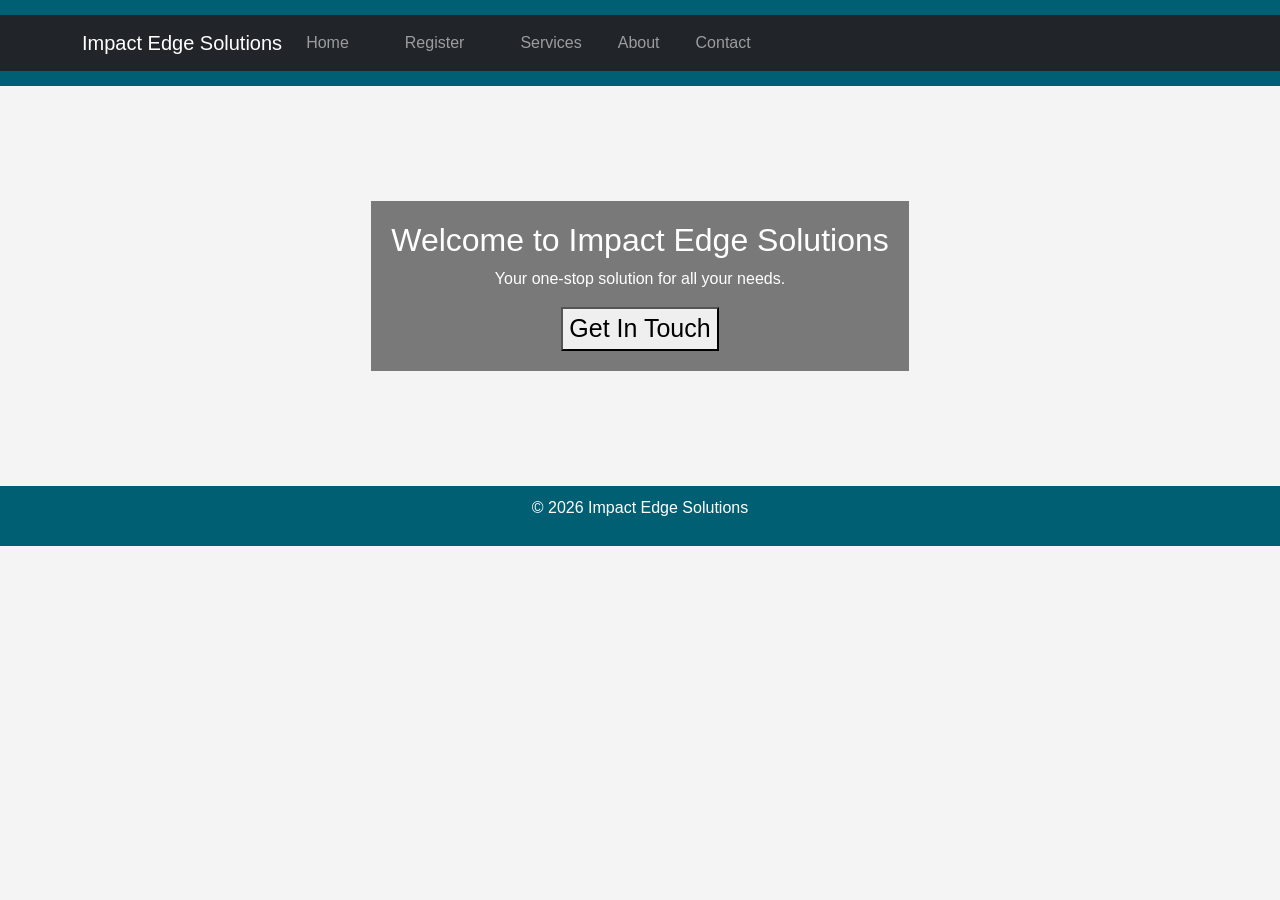
==== index.html @ 92d0638d "Add files via upload" ====
<!DOCTYPE html>
<html lang="en">
<head>
    <meta charset="UTF-8">
    <meta name="viewport" content="width=device-width, initial-scale=1.0">
    <title>My First GitHub Page</title>
    
    <link rel="stylesheet" href="styles.css">
    <!-- Bootstrap CSS -->
<link href="https://cdn.jsdelivr.net/npm/bootstrap@5.3.0/dist/css/bootstrap.min.css" rel="stylesheet">

</head>
<body>
    <header>

    <nav class="navbar navbar-expand-lg navbar-dark bg-dark">
        <div class="container">
            <a class="navbar-brand" href="index.html">Impact Edge Solutions</a>
            <button class="navbar-toggler" type="button" data-bs-toggle="collapse" data-bs-target="#navbarNav">
                <span class="navbar-toggler-icon"></span>
            </button>
            <div class="collapse navbar-collapse" id="navbarNav">
                <ul class="navbar-nav">
                    <li class="nav-item">
                        <a class="nav-link" href="index.html">Home</a>
                        <li>
                        <li class="nav-item">
                        <a class="nav-link" href="register.html">Register</a>
                        <li>
                        </li class="nav-item">
                        <a class="nav-link" href="services.html">Services</a>
                        <li>
                        <li class="nav-item">
                        <a class="nav-link" href="about.html">About</a>
                        </li>
                        <li class="nav-item">
                        <a class="nav-link" href="contact.html">Contact</a>
                        <li>
                        
                    
                </ul>
            </div>
        </div>
    </nav>
</header>

    <body>
        
   

    <section id="hero">
        <div class="hero-content">
            <h2>Welcome to Impact Edge Solutions</h2>
            <p>Your one-stop solution for all your needs.</p>
            <a href="register.html">
            <button style="font-size: 25px;"; background-color: grey; color: lightblue;border-radius:5px;>Get In Touch</button>
            </a>
      </section>



    <footer>
        <p>&copy; 2026 Impact Edge Solutions</p>
    </footer>
    <!-- Bootstrap JS and dependencies -->
<script src="https://cdn.jsdelivr.net/npm/@popperjs/core@2.11.6/dist/umd/popper.min.js"></script>
<script src="https://cdn.jsdelivr.net/npm/bootstrap@5.3.0/dist/js/bootstrap.min.js"></script>
<link rel="stylesheet" href="styles.css">
</head>
<body>
    

    <!-- Bootstrap JS and dependencies -->
    <script src="https://cdn.jsdelivr.net/npm/@popperjs/core@2.11.6/dist/umd/popper.min.js"></script>
    <script src="https://cdn.jsdelivr.net/npm/bootstrap@5.3.0/dist/js/bootstrap.min.js"></script>
</body>
</html>

</body>
</html>
---- styles.css ----
body {
    font-family: 'Arial', sans-serif;
    margin: 0;
    padding: 0;
    background-color: #f4f4f4;
    color: #333;
}

header {
    background-color: #005f73;
    color: white;
    padding: 15px 0;
}

.header-content {
    max-width: 1200px;
    margin: 0 auto;
    display: flex;
    justify-content: space-between;
    align-items: center;
}

header h1 {
    margin-left: 20px;
}

nav ul {
    list-style: none;
    display: flex;
}

nav ul li {
    margin-right: 20px;
}

nav ul li a {
    color: white;
    text-decoration: none;
    font-weight: bold;
}

#hero {
    background-image: url('https://i.imgur.com/oXrLmSl.jpg'); /* Add your image path */
    background-size: cover;
    background-position: center;
    height: 400px;
    display: flex;
    align-items: center;
    justify-content: center;
    text-align: center;
    color: white;
}

.hero-content {
    background-color: rgba(0, 0, 0, 0.5);
    padding: 20px;
}

.hero-button {
    display: inline-block;
    margin-top: 20px;
    padding: 10px 20px;
    background-color: #ee6c4d;
    color: white;
    text-decoration: none;
    border-radius: 5px;
    transition: background-color 0.3s;
}

.hero-button:hover {
    background-color: #d64b2a;
}

footer {
    background-color: #005f73;
    color: white;
    text-align: center;
    padding: 10px 0;
}


/* Styling for Services Section */
#services {
    background-color: #ffffff;
    padding: 20px;
    text-align: left;
}

#services h2 {
    color: #0022ff;
    margin-bottom: 15px;
}

#services ul {
    list-style-type: circle;
    margin-left: 20px;
}

#services li {
    margin-bottom: 10px;
}

/* Styling for About Section */
#about {
    background-color: #f0f0f0;
    padding: 20px;
    text-align: left;
}

#about h2 {
    color: #28a745;
    margin-bottom: 15px;
}

/* Styling for Contact Section */
#contact {
    background-color: #fff;
    padding: 20px;
    text-align: left;
}

#contact h2 {
    color: #dc3545;
    margin-bottom: 15px;
}

#contact p {
    margin-bottom: 10px;
}

/* Hover Effects */
#services li:hover,
#contact p:hover {
    color: #0056b3;
    cursor: pointer;
}

/* Responsive Design Adjustments */
@media screen and (max-width: 768px) {
    #services, #about, #contact {
        text-align: center;
    }

    #services ul {
        list-style-type: none;
        padding: 0;
    }
}
---- styles.css ----
body {
    font-family: 'Arial', sans-serif;
    margin: 0;
    padding: 0;
    background-color: #f4f4f4;
    color: #333;
}

header {
    background-color: #005f73;
    color: white;
    padding: 15px 0;
}

.header-content {
    max-width: 1200px;
    margin: 0 auto;
    display: flex;
    justify-content: space-between;
    align-items: center;
}

header h1 {
    margin-left: 20px;
}

nav ul {
    list-style: none;
    display: flex;
}

nav ul li {
    margin-right: 20px;
}

nav ul li a {
    color: white;
    text-decoration: none;
    font-weight: bold;
}

#hero {
    background-image: url('https://i.imgur.com/oXrLmSl.jpg'); /* Add your image path */
    background-size: cover;
    background-position: center;
    height: 400px;
    display: flex;
    align-items: center;
    justify-content: center;
    text-align: center;
    color: white;
}

.hero-content {
    background-color: rgba(0, 0, 0, 0.5);
    padding: 20px;
}

.hero-button {
    display: inline-block;
    margin-top: 20px;
    padding: 10px 20px;
    background-color: #ee6c4d;
    color: white;
    text-decoration: none;
    border-radius: 5px;
    transition: background-color 0.3s;
}

.hero-button:hover {
    background-color: #d64b2a;
}

footer {
    background-color: #005f73;
    color: white;
    text-align: center;
    padding: 10px 0;
}


/* Styling for Services Section */
#services {
    background-color: #ffffff;
    padding: 20px;
    text-align: left;
}

#services h2 {
    color: #0022ff;
    margin-bottom: 15px;
}

#services ul {
    list-style-type: circle;
    margin-left: 20px;
}

#services li {
    margin-bottom: 10px;
}

/* Styling for About Section */
#about {
    background-color: #f0f0f0;
    padding: 20px;
    text-align: left;
}

#about h2 {
    color: #28a745;
    margin-bottom: 15px;
}

/* Styling for Contact Section */
#contact {
    background-color: #fff;
    padding: 20px;
    text-align: left;
}

#contact h2 {
    color: #dc3545;
    margin-bottom: 15px;
}

#contact p {
    margin-bottom: 10px;
}

/* Hover Effects */
#services li:hover,
#contact p:hover {
    color: #0056b3;
    cursor: pointer;
}

/* Responsive Design Adjustments */
@media screen and (max-width: 768px) {
    #services, #about, #contact {
        text-align: center;
    }

    #services ul {
        list-style-type: none;
        padding: 0;
    }
}
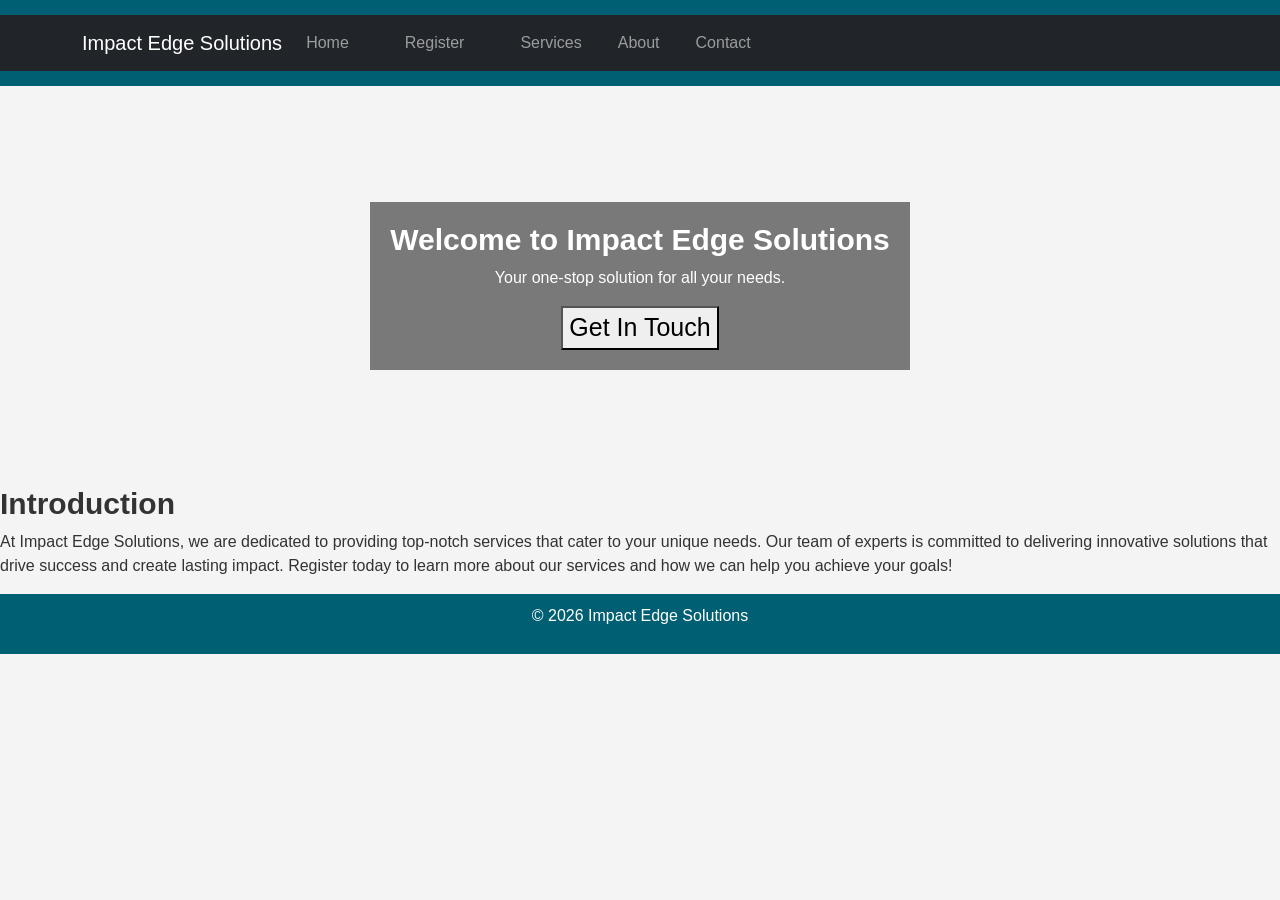
==== commit 39966075: "Update index.html" ====
--- a/index.html
+++ b/index.html
@@ -3,7 +3,7 @@
 <head>
     <meta charset="UTF-8">
     <meta name="viewport" content="width=device-width, initial-scale=1.0">
-    <title>My First GitHub Page</title>
+    <title>Home</title>
     
     <link rel="stylesheet" href="styles.css">
     <!-- Bootstrap CSS -->
@@ -57,6 +57,11 @@
             </a>
       </section>
 
+      <section>
+      <h3>Introduction</h3>
+        <p>At Impact Edge Solutions, we are dedicated to providing top-notch services that cater to your unique needs. Our team of experts is committed to delivering innovative solutions that drive success and create lasting impact. Register today to learn more about our services and how we can help you achieve your goals!</p>
+     </section>
+
 
 
     <footer>
--- a/styles.css
+++ b/styles.css
@@ -112,20 +112,123 @@
     margin-bottom: 15px;
 }
 
-/* Styling for Contact Section */
-#contact {
-    background-color: #fff;
-    padding: 20px;
-    text-align: left;
-}
-
-#contact h2 {
-    color: #dc3545;
-    margin-bottom: 15px;
-}
-
-#contact p {
-    margin-bottom: 10px;
+
+.contact-section {
+  width: 100%;
+  max-width: 40rem;
+  margin-left: auto;
+  margin-right: auto;
+  padding: 3rem 1rem;
+}
+
+.contact-intro > * + * {
+  margin-top: 1rem;
+}
+
+.contact-title {
+  font-size: 1.875rem;
+  line-height: 2.25rem;
+  font-weight: 700;
+}
+
+.contact-description {
+  color: rgb(107 114 128);
+}
+
+.form-group-container {
+  display: grid;
+  gap: 1rem;
+  margin-top: 2rem;
+}
+
+.form-group {
+  display: flex;
+  flex-direction: column;
+}
+
+.form-label {
+  margin-bottom: 0.5rem;
+}
+
+.form-input,
+.form-textarea {
+  padding: 0.5rem;
+  border: 1px solid #e5e7eb;
+  display: flex;
+  height: 2.5rem;
+  width: 100%;
+  border-radius: 0.375rem;
+  font-size: 0.875rem;
+  line-height: 1.25rem;
+}
+
+.form-input::placeholder,
+.form-textarea:focus-visible {
+  color: #6b7280;
+}
+
+.form-input:focus,
+.form-textarea:focus {
+  outline: 2px solid #2563eb;
+  outline-offset: 2px;
+}
+
+.form-textarea {
+  min-height: 120px;
+}
+
+.form-submit {
+  width: 100%;
+  margin-top: 1.2rem;
+  background-color: #3124ca;
+  color: #fff;
+  padding: 13px 5px;
+  border-radius: 0.375rem;
+}
+
+ 
+.row  {
+  display: flex;
+  flex-wrap: wrap;
+  align-items: center;
+  justify-content: space-between;
+}
+ 
+.contact-info {
+  width: 50%;
+}
+ 
+.contact-info-item {
+  display: flex;
+  margin-bottom: 30px;
+}
+ 
+.contact-info-icon {
+  height: 70px;
+  width: 70px;
+  background-color: #0c0b0b;
+  text-align: center;
+  border-radius: 50%;
+}
+ 
+.contact-info-icon i {
+  font-size: 30px;
+  line-height: 70px;
+}
+ 
+.contact-info-content {
+  margin-left: 20px;
+}
+ 
+.contact-info-content h4 {
+  color: #060606;
+  font-size: 1.4em;
+  margin-bottom: 5px;
+}
+ 
+.contact-info-content p {
+  color: #080707;
+  font-size: 1em;
 }
 
 /* Hover Effects */
@@ -146,3 +249,49 @@
         padding: 0;
     }
 }
+
+h3 {
+  font-size: 1.875rem;
+  line-height: 2.25rem;
+  font-weight: 700;
+}
+
+h2 {
+  font-size: 1.875rem;
+  line-height: 2.25rem;
+  font-weight: 700;
+}
+
+/* Style all font awesome icons */
+.fa {
+  padding: 20px;
+  font-size: 30px;
+  width: 50px;
+  text-align: center;
+  text-decoration: none;
+}
+
+/* Add a hover effect if you want */
+.fa:hover {
+  opacity: 0.7;
+}
+
+/* Set a specific color for each brand */
+
+/* Facebook */
+.fa-facebook {
+  background: #3B5998;
+  color: white;
+}
+
+/* Twitter */
+.fa-twitter {
+  background: #55ACEE;
+  color: white;
+}
+
+
+.fa-linkedin {
+  background: #007bb5;
+  color: white;
+}
--- a/styles.css
+++ b/styles.css
@@ -112,20 +112,123 @@
     margin-bottom: 15px;
 }
 
-/* Styling for Contact Section */
-#contact {
-    background-color: #fff;
-    padding: 20px;
-    text-align: left;
-}
-
-#contact h2 {
-    color: #dc3545;
-    margin-bottom: 15px;
-}
-
-#contact p {
-    margin-bottom: 10px;
+
+.contact-section {
+  width: 100%;
+  max-width: 40rem;
+  margin-left: auto;
+  margin-right: auto;
+  padding: 3rem 1rem;
+}
+
+.contact-intro > * + * {
+  margin-top: 1rem;
+}
+
+.contact-title {
+  font-size: 1.875rem;
+  line-height: 2.25rem;
+  font-weight: 700;
+}
+
+.contact-description {
+  color: rgb(107 114 128);
+}
+
+.form-group-container {
+  display: grid;
+  gap: 1rem;
+  margin-top: 2rem;
+}
+
+.form-group {
+  display: flex;
+  flex-direction: column;
+}
+
+.form-label {
+  margin-bottom: 0.5rem;
+}
+
+.form-input,
+.form-textarea {
+  padding: 0.5rem;
+  border: 1px solid #e5e7eb;
+  display: flex;
+  height: 2.5rem;
+  width: 100%;
+  border-radius: 0.375rem;
+  font-size: 0.875rem;
+  line-height: 1.25rem;
+}
+
+.form-input::placeholder,
+.form-textarea:focus-visible {
+  color: #6b7280;
+}
+
+.form-input:focus,
+.form-textarea:focus {
+  outline: 2px solid #2563eb;
+  outline-offset: 2px;
+}
+
+.form-textarea {
+  min-height: 120px;
+}
+
+.form-submit {
+  width: 100%;
+  margin-top: 1.2rem;
+  background-color: #3124ca;
+  color: #fff;
+  padding: 13px 5px;
+  border-radius: 0.375rem;
+}
+
+ 
+.row  {
+  display: flex;
+  flex-wrap: wrap;
+  align-items: center;
+  justify-content: space-between;
+}
+ 
+.contact-info {
+  width: 50%;
+}
+ 
+.contact-info-item {
+  display: flex;
+  margin-bottom: 30px;
+}
+ 
+.contact-info-icon {
+  height: 70px;
+  width: 70px;
+  background-color: #0c0b0b;
+  text-align: center;
+  border-radius: 50%;
+}
+ 
+.contact-info-icon i {
+  font-size: 30px;
+  line-height: 70px;
+}
+ 
+.contact-info-content {
+  margin-left: 20px;
+}
+ 
+.contact-info-content h4 {
+  color: #060606;
+  font-size: 1.4em;
+  margin-bottom: 5px;
+}
+ 
+.contact-info-content p {
+  color: #080707;
+  font-size: 1em;
 }
 
 /* Hover Effects */
@@ -146,3 +249,49 @@
         padding: 0;
     }
 }
+
+h3 {
+  font-size: 1.875rem;
+  line-height: 2.25rem;
+  font-weight: 700;
+}
+
+h2 {
+  font-size: 1.875rem;
+  line-height: 2.25rem;
+  font-weight: 700;
+}
+
+/* Style all font awesome icons */
+.fa {
+  padding: 20px;
+  font-size: 30px;
+  width: 50px;
+  text-align: center;
+  text-decoration: none;
+}
+
+/* Add a hover effect if you want */
+.fa:hover {
+  opacity: 0.7;
+}
+
+/* Set a specific color for each brand */
+
+/* Facebook */
+.fa-facebook {
+  background: #3B5998;
+  color: white;
+}
+
+/* Twitter */
+.fa-twitter {
+  background: #55ACEE;
+  color: white;
+}
+
+
+.fa-linkedin {
+  background: #007bb5;
+  color: white;
+}
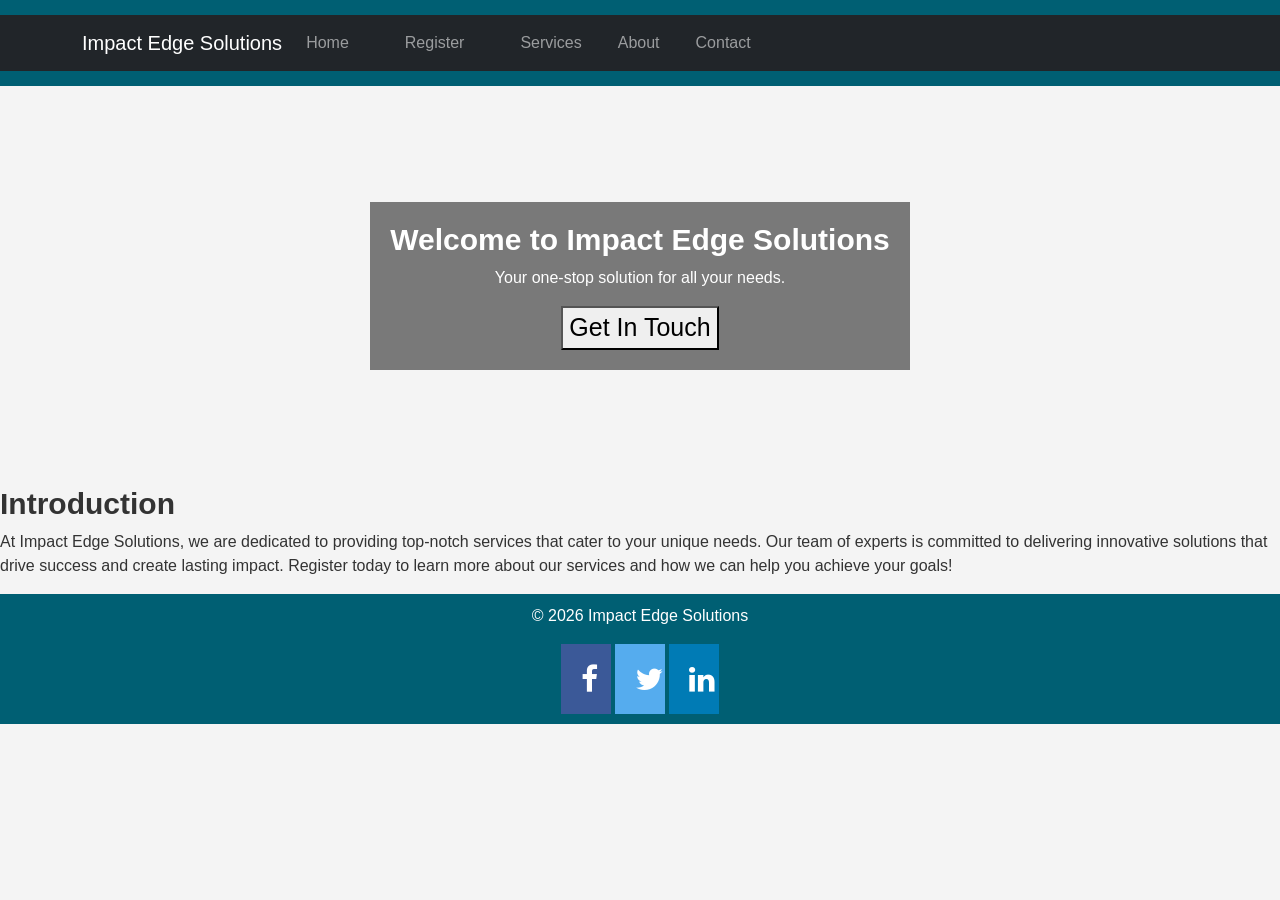
==== commit 5de8bd96: "Add files via upload" ====
--- a/index.html
+++ b/index.html
@@ -3,7 +3,7 @@
 <head>
     <meta charset="UTF-8">
     <meta name="viewport" content="width=device-width, initial-scale=1.0">
-    <title>Home</title>
+    <title>My First GitHub Page</title>
     
     <link rel="stylesheet" href="styles.css">
     <!-- Bootstrap CSS -->
@@ -63,9 +63,13 @@
      </section>
 
 
+<footer>
+        <p>&copy; 2026 Impact Edge Solutions</p>
+        <link rel="stylesheet" href="https://cdnjs.cloudflare.com/ajax/libs/font-awesome/4.7.0/css/font-awesome.min.css">
 
-    <footer>
-        <p>&copy; 2026 Impact Edge Solutions</p>
+<a href="#" class="fa fa-facebook"></a>
+<a href="#" class="fa fa-twitter"></a>
+<a href="#" class="fa fa-linkedin"></a>
     </footer>
     <!-- Bootstrap JS and dependencies -->
 <script src="https://cdn.jsdelivr.net/npm/@popperjs/core@2.11.6/dist/umd/popper.min.js"></script>
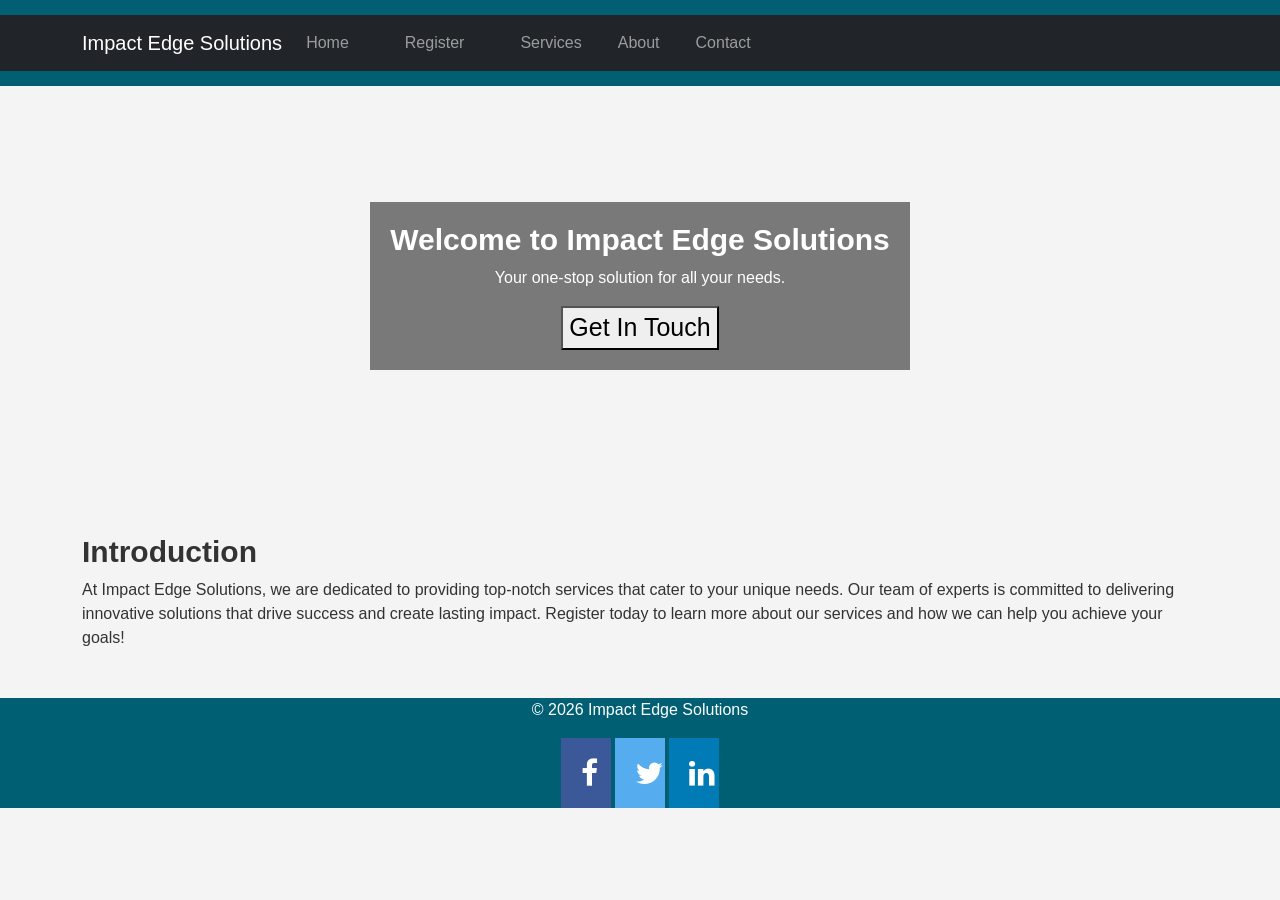
==== commit e6103b40: "Add files via upload" ====
--- a/index.html
+++ b/index.html
@@ -3,7 +3,7 @@
 <head>
     <meta charset="UTF-8">
     <meta name="viewport" content="width=device-width, initial-scale=1.0">
-    <title>My First GitHub Page</title>
+    <title>Home</title>
     
     <link rel="stylesheet" href="styles.css">
     <!-- Bootstrap CSS -->
@@ -58,18 +58,21 @@
       </section>
 
       <section>
+        <main class="container my-5">
       <h3>Introduction</h3>
         <p>At Impact Edge Solutions, we are dedicated to providing top-notch services that cater to your unique needs. Our team of experts is committed to delivering innovative solutions that drive success and create lasting impact. Register today to learn more about our services and how we can help you achieve your goals!</p>
      </section>
-
+    </main>
 
 <footer>
+   
         <p>&copy; 2026 Impact Edge Solutions</p>
         <link rel="stylesheet" href="https://cdnjs.cloudflare.com/ajax/libs/font-awesome/4.7.0/css/font-awesome.min.css">
 
 <a href="#" class="fa fa-facebook"></a>
 <a href="#" class="fa fa-twitter"></a>
 <a href="#" class="fa fa-linkedin"></a>
+    
     </footer>
     <!-- Bootstrap JS and dependencies -->
 <script src="https://cdn.jsdelivr.net/npm/@popperjs/core@2.11.6/dist/umd/popper.min.js"></script>
--- a/styles.css
+++ b/styles.css
@@ -75,7 +75,7 @@
     background-color: #005f73;
     color: white;
     text-align: center;
-    padding: 10px 0;
+    text-align: center;
 }
 
 
@@ -114,7 +114,7 @@
 
 
 .contact-section {
-  width: 100%;
+ width: 100%;
   max-width: 40rem;
   margin-left: auto;
   margin-right: auto;
@@ -126,7 +126,7 @@
 }
 
 .contact-title {
-  font-size: 1.875rem;
+   font-size: 1.875rem;
   line-height: 2.25rem;
   font-weight: 700;
 }
@@ -185,51 +185,8 @@
   padding: 13px 5px;
   border-radius: 0.375rem;
 }
-
  
-.row  {
-  display: flex;
-  flex-wrap: wrap;
-  align-items: center;
-  justify-content: space-between;
-}
- 
-.contact-info {
-  width: 50%;
-}
- 
-.contact-info-item {
-  display: flex;
-  margin-bottom: 30px;
-}
- 
-.contact-info-icon {
-  height: 70px;
-  width: 70px;
-  background-color: #0c0b0b;
-  text-align: center;
-  border-radius: 50%;
-}
- 
-.contact-info-icon i {
-  font-size: 30px;
-  line-height: 70px;
-}
- 
-.contact-info-content {
-  margin-left: 20px;
-}
- 
-.contact-info-content h4 {
-  color: #060606;
-  font-size: 1.4em;
-  margin-bottom: 5px;
-}
- 
-.contact-info-content p {
-  color: #080707;
-  font-size: 1em;
-}
+
 
 /* Hover Effects */
 #services li:hover,
@@ -294,4 +251,15 @@
 .fa-linkedin {
   background: #007bb5;
   color: white;
+}
+
+
+
+/* Sticky Footer Styling */
+body{
+    min-height: 100vh;
+}
+.sticky-footer{
+    position: sticky;
+    top: 100%;
 }
--- a/styles.css
+++ b/styles.css
@@ -75,7 +75,7 @@
     background-color: #005f73;
     color: white;
     text-align: center;
-    padding: 10px 0;
+    text-align: center;
 }
 
 
@@ -114,7 +114,7 @@
 
 
 .contact-section {
-  width: 100%;
+ width: 100%;
   max-width: 40rem;
   margin-left: auto;
   margin-right: auto;
@@ -126,7 +126,7 @@
 }
 
 .contact-title {
-  font-size: 1.875rem;
+   font-size: 1.875rem;
   line-height: 2.25rem;
   font-weight: 700;
 }
@@ -185,51 +185,8 @@
   padding: 13px 5px;
   border-radius: 0.375rem;
 }
-
  
-.row  {
-  display: flex;
-  flex-wrap: wrap;
-  align-items: center;
-  justify-content: space-between;
-}
- 
-.contact-info {
-  width: 50%;
-}
- 
-.contact-info-item {
-  display: flex;
-  margin-bottom: 30px;
-}
- 
-.contact-info-icon {
-  height: 70px;
-  width: 70px;
-  background-color: #0c0b0b;
-  text-align: center;
-  border-radius: 50%;
-}
- 
-.contact-info-icon i {
-  font-size: 30px;
-  line-height: 70px;
-}
- 
-.contact-info-content {
-  margin-left: 20px;
-}
- 
-.contact-info-content h4 {
-  color: #060606;
-  font-size: 1.4em;
-  margin-bottom: 5px;
-}
- 
-.contact-info-content p {
-  color: #080707;
-  font-size: 1em;
-}
+
 
 /* Hover Effects */
 #services li:hover,
@@ -294,4 +251,15 @@
 .fa-linkedin {
   background: #007bb5;
   color: white;
+}
+
+
+
+/* Sticky Footer Styling */
+body{
+    min-height: 100vh;
+}
+.sticky-footer{
+    position: sticky;
+    top: 100%;
 }
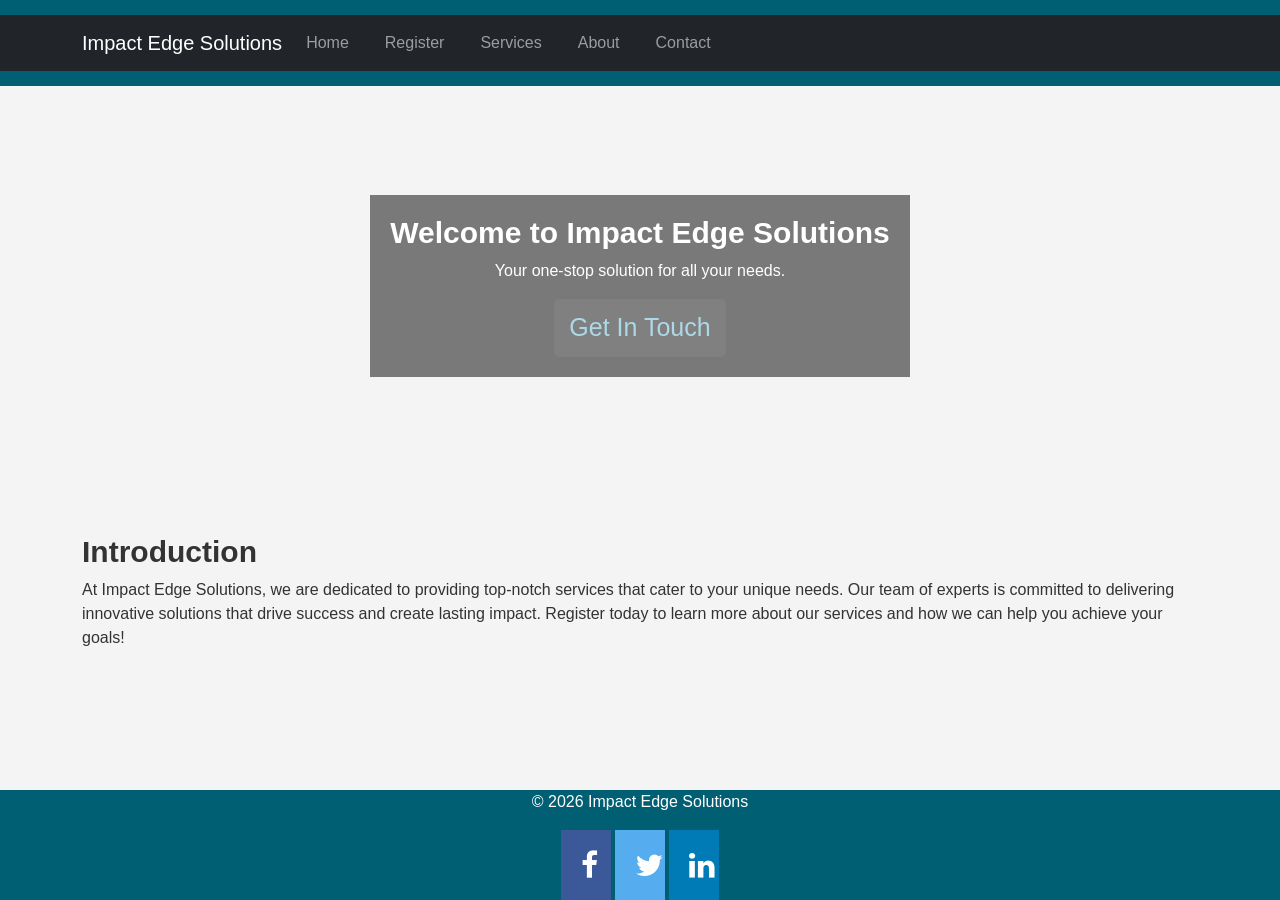
==== commit 718b86c7: "Add files via upload" ====
--- a/index.html
+++ b/index.html
@@ -10,61 +10,66 @@
 <link href="https://cdn.jsdelivr.net/npm/bootstrap@5.3.0/dist/css/bootstrap.min.css" rel="stylesheet">
 
 </head>
-<body>
-    <header>
 
+<header>
     <nav class="navbar navbar-expand-lg navbar-dark bg-dark">
         <div class="container">
             <a class="navbar-brand" href="index.html">Impact Edge Solutions</a>
+
             <button class="navbar-toggler" type="button" data-bs-toggle="collapse" data-bs-target="#navbarNav">
                 <span class="navbar-toggler-icon"></span>
             </button>
+
             <div class="collapse navbar-collapse" id="navbarNav">
                 <ul class="navbar-nav">
+                    
                     <li class="nav-item">
                         <a class="nav-link" href="index.html">Home</a>
-                        <li>
-                        <li class="nav-item">
+                    </li>
+
+                    <li class="nav-item">
                         <a class="nav-link" href="register.html">Register</a>
-                        <li>
-                        </li class="nav-item">
+                    </li>
+
+                    <li class="nav-item">
                         <a class="nav-link" href="services.html">Services</a>
-                        <li>
-                        <li class="nav-item">
+                    </li>
+
+                    <li class="nav-item">
                         <a class="nav-link" href="about.html">About</a>
-                        </li>
-                        <li class="nav-item">
+                    </li>
+
+                    <li class="nav-item">
                         <a class="nav-link" href="contact.html">Contact</a>
-                        <li>
-                        
-                    
+                    </li>
+
                 </ul>
             </div>
         </div>
     </nav>
 </header>
 
-    <body>
-        
-   
 
-    <section id="hero">
+<section id="hero">
         <div class="hero-content">
             <h2>Welcome to Impact Edge Solutions</h2>
             <p>Your one-stop solution for all your needs.</p>
-            <a href="register.html">
-            <button style="font-size: 25px;"; background-color: grey; color: lightblue;border-radius:5px;>Get In Touch</button>
+            <a href="register.html" style="font-size: 25px; background-color: grey; color: lightblue; border-radius: 5px; padding: 10px 15px; text-decoration: none; display: inline-block;">
+              Get In Touch
             </a>
-      </section>
+        </div>
+    </section>
 
-      <section>
+    
         <main class="container my-5">
       <h3>Introduction</h3>
         <p>At Impact Edge Solutions, we are dedicated to providing top-notch services that cater to your unique needs. Our team of experts is committed to delivering innovative solutions that drive success and create lasting impact. Register today to learn more about our services and how we can help you achieve your goals!</p>
-     </section>
     </main>
+   
+   
 
-<footer>
+<footer class="sticky-footer">
+        <!-- <Footer Stick to the Bottom -->
    
         <p>&copy; 2026 Impact Edge Solutions</p>
         <link rel="stylesheet" href="https://cdnjs.cloudflare.com/ajax/libs/font-awesome/4.7.0/css/font-awesome.min.css">
@@ -78,15 +83,11 @@
 <script src="https://cdn.jsdelivr.net/npm/@popperjs/core@2.11.6/dist/umd/popper.min.js"></script>
 <script src="https://cdn.jsdelivr.net/npm/bootstrap@5.3.0/dist/js/bootstrap.min.js"></script>
 <link rel="stylesheet" href="styles.css">
-</head>
-<body>
+
     
 
     <!-- Bootstrap JS and dependencies -->
     <script src="https://cdn.jsdelivr.net/npm/@popperjs/core@2.11.6/dist/umd/popper.min.js"></script>
     <script src="https://cdn.jsdelivr.net/npm/bootstrap@5.3.0/dist/js/bootstrap.min.js"></script>
-</body>
+
 </html>
-
-</body>
-</html>
--- a/styles.css
+++ b/styles.css
@@ -2,7 +2,7 @@
     font-family: 'Arial', sans-serif;
     margin: 0;
     padding: 0;
-    background-color: #f4f4f4;
+    background-color: #f4f4f4 ;
     color: #333;
 }
 
@@ -262,4 +262,8 @@
 .sticky-footer{
     position: sticky;
     top: 100%;
+}
+
+contact-h1, contact-h2, contact-h3 {
+  font-family: 'Arial', sans-serif;
 }
--- a/styles.css
+++ b/styles.css
@@ -2,7 +2,7 @@
     font-family: 'Arial', sans-serif;
     margin: 0;
     padding: 0;
-    background-color: #f4f4f4;
+    background-color: #f4f4f4 ;
     color: #333;
 }
 
@@ -262,4 +262,8 @@
 .sticky-footer{
     position: sticky;
     top: 100%;
+}
+
+contact-h1, contact-h2, contact-h3 {
+  font-family: 'Arial', sans-serif;
 }
